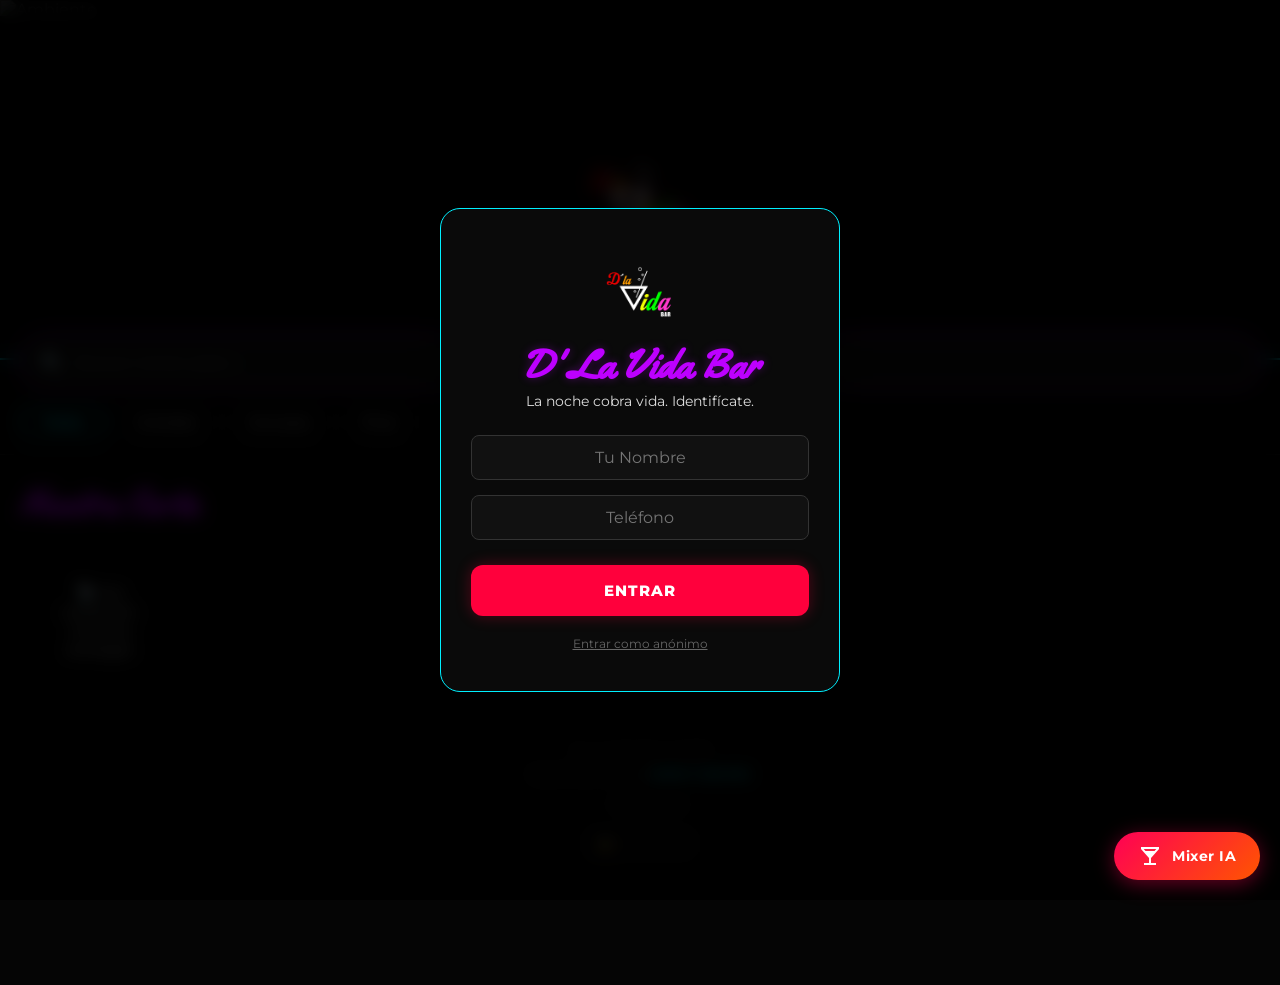
==== index.html @ 684621da "ok" ====
<!DOCTYPE html>
<html lang="es">
<head>
    <meta charset="UTF-8">
    <meta name="viewport" content="width=device-width, initial-scale=1.0, maximum-scale=1.0, user-scalable=no">
    <title>D' La Vida Bar | Neon Noir</title>
    
    <link rel="preconnect" href="https://fonts.googleapis.com">
    <link rel="preconnect" href="https://fonts.gstatic.com" crossorigin>
    <link href="https://fonts.googleapis.com/css2?family=Montserrat:wght@300;400;600;800&family=Yellowtail&display=swap" rel="stylesheet">
    <link href="https://fonts.googleapis.com/icon?family=Material+Icons" rel="stylesheet">
    <link rel="stylesheet" href="css/style.css">
    <link rel="stylesheet" href="css/modal.css">
    <link rel="manifest" href="manifest.json">
    
    <script src="https://cdn.jsdelivr.net/npm/@supabase/supabase-js@2"></script>
    <script src="js/config.js"></script>
</head>
<body>
    <div id="modal-welcome" class="modal-overlay">
        <div class="modal-card" style="text-align: center; padding: 40px 30px; border: 1px solid var(--neon-cyan);">
            <img src="img/logo.png" alt="Logo" style="width: 80px; margin-bottom: 10px;">
            <h2 class="modal-title-elegant" style="font-size: 2.5rem;">D' La Vida Bar</h2>
            <p style="color:#ddd; margin-bottom: 25px; font-size: 0.9rem; font-family: 'Montserrat', sans-serif;">
                La noche cobra vida. Identifícate.
            </p>
            <input type="text" id="welcome-nombre" placeholder="Tu Nombre" class="input-stylish" style="margin-bottom:15px; text-align:center;">
            <input type="tel" id="welcome-phone" placeholder="Teléfono" class="input-stylish" style="margin-bottom:25px; text-align:center;">
            <button class="btn-modal-action" onclick="registrarBienvenida()">ENTRAR</button>
            <p onclick="cerrarWelcome()" style="color:#666; font-size:0.75rem; margin-top:20px; cursor:pointer; text-decoration:underline;">Entrar como anónimo</p>
        </div>
    </div>

    <div id="toast-container"></div>

    <header class="hero-optimizado">
        <img src="https://images.unsplash.com/photo-1572116469696-31de0f17cc34?auto=format&fit=crop&w=600&q=60" class="hero-bg" alt="Ambiente" loading="lazy">
        <div class="overlay">
            <div class="logo-area">
                <div class="logo-container">
                    <img src="img/logo.png" alt="Logotipo D' La Vida" class="main-logo">
                </div>
                <h1 class="brand-name">D' La Vida Bar</h1>
                <p class="tagline">NEON NOIR EXPERIENCE</p>
            </div>
        </div>
    </header>

    <div class="search-wrapper">
        <div class="search-box">
            <span class="search-icon" style="color: var(--neon-cyan);">🔍</span>
            <input type="text" id="search-input" placeholder="Buscar cóctel, plato...">
        </div>
    </div>

    <div class="filters-container">
        <nav class="filters">
            <button class="filter-btn active" onclick="filtrar('todos', this)">Todos</button>
            <button class="filter-btn" onclick="filtrar('cocteles', this)">Cócteles</button>
            <button class="filter-btn" onclick="filtrar('cervezas', this)">Cervezas</button>
            <button class="filter-btn" onclick="filtrar('tapas', this)">Picar</button>
            <button class="filter-btn" onclick="filtrar('fuertes', this)">Platos</button>
        </nav>
    </div>

    <main class="container">
        <h3 class="section-title">Nuestra Carta</h3>
        <div id="menu-grid" class="menu-grid"></div>
    </main>

    <footer style="text-align:center; padding: 30px 20px; color: #333; font-size: 0.8rem;">
    <p style="margin-bottom: 8px;">D' La Vida Bar © 2025</p>
    
    <p style="font-size: 0.7rem; color: #555;">
        Digital Experience by 
        <a href="https://agenciaseniors.github.io/agencia/" target="_blank" rel="noopener" 
           style="color: var(--neon-cyan); text-decoration: none; font-weight: 600; transition: 0.3s;">
           AGENCY SENIORS
        </a>
    </p>

    <div style="margin-top: 15px; font-weight: 600; display: flex; align-items: center; justify-content: center; gap: 6px;">
        <span id="status-dot" style="width: 8px; height: 8px; border-radius: 50%; background-color: #ccc;"></span>
        <span id="connection-status">Comprobando...</span>
    </div>

    <a href="login.html" style="color: #444; text-decoration:none; margin-top:20px; display:inline-block; font-size: 0.7rem; border: 1px solid #333; padding: 4px 10px; border-radius: 4px;">
        🔒 Acceso Staff
    </a>
</footer>

    <div id="modal-detalle" class="modal-overlay" onclick="if(event.target == this) cerrarDetalle()">
        <div class="modal-card">
            <div class="btn-close-modal" onclick="cerrarDetalle()">✕</div>
            <div class="modal-image-wrapper">
                <img id="det-img" src="" alt="Producto" loading="lazy">
            </div>
            <div class="modal-body-content">
                <h2 id="det-titulo" class="modal-title-elegant">Nombre</h2>
                <span id="det-precio" class="modal-price-tag">$0.00</span>
                <p id="det-desc" class="modal-description">...</p>
                
                <div id="box-curiosidad" class="ia-badge" style="display:none;">
                    <span class="ia-title">⚡ Dato Curioso</span>
                    <p id="det-curiosidad" class="ia-text">...</p>
                </div>

                <div style="display:flex; justify-content:space-between; align-items:center; margin-top:20px; border-top:1px solid #222; padding-top:15px;">
                    <span style="color:#666; font-size:0.8rem;">Valoración:</span>
                    <span id="det-rating-big" style="color:var(--neon-green); font-size:1.2rem; font-weight:bold;">★ 5.0</span>
                </div>
                <button class="btn-modal-action" style="margin-top:15px;" onclick="abrirOpinionDesdeDetalle()">CALIFICAR</button>
            </div>
        </div>
    </div>

    <div id="modal-opinion" class="modal-overlay" onclick="if(event.target == this) cerrarModalOpiniones()">
        <div class="modal-card" style="padding: 30px;">
            <span class="close-btn-float" style="top:10px; right:10px;" onclick="cerrarModalOpiniones()">×</span>
            <h3 class="modal-title-elegant" style="text-align:center; margin-bottom:20px; font-size:2rem; color:var(--neon-magenta);">Tu Opinión</h3>
            
            <div class="stars" id="stars-container" style="font-size:3rem; color:#333; cursor:pointer; margin-bottom:25px; text-align:center;">
                <span data-val="1">★</span><span data-val="2">★</span><span data-val="3">★</span><span data-val="4">★</span><span data-val="5">★</span>
            </div>
            
            <input type="text" id="cliente-nombre" placeholder="Tu Nombre" class="input-stylish" style="margin-bottom:15px;">
            <textarea id="cliente-comentario" rows="3" placeholder="Comentario..." class="input-stylish" style="margin-bottom:20px;"></textarea>
            
            <button class="btn-big-action" onclick="enviarOpinion()">ENVIAR</button>
        </div>
    </div>
    <button class="fab-ia" onclick="abrirShaker()" style="background: linear-gradient(135deg, #ff0055, #ff5500); color:white;">
    <span class="material-icons">local_bar</span>
    <span class="fab-text">Mixer IA</span>
</button>

<div id="modal-shaker" class="modal-overlay">
    <div class="modal-content shaker-card">
        <button class="btn-close-modal" onclick="cerrarShaker()">
            <span class="material-icons">close</span>
        </button>

        <h3 class="shaker-title">El Mixer Mágico 🍸</h3>
        <p class="shaker-subtitle">Elige 3 "esencias" y agita tu móvil (o pulsa el botón).</p>

        <div class="essences-grid" id="essences-grid">
            </div>

        <div class="shaker-container">
            <div id="shaker-img" class="shaker-visual">
                <span class="material-icons" style="font-size: 4rem; color:#ccc;">sports_bar</span>
            </div>
            <div id="shaker-status" class="shaker-status">Añade ingredientes...</div>
        </div>

        <button id="btn-mix-manual" class="btn-big-action" onclick="procesarMezcla()" disabled>
            ¡MEZCLAR AHORA! 🌪️
        </button>
    </div>
</div>
    <script src="js/script.js"></script>
</body>
</html>
---- css/style.css ----
/* style.css - Identidad Visual: Neon Noir (D' La Vida Bar) */

/* 1. IMPORTACIÓN DE FUENTES (Yellowtail para Títulos, Montserrat para Lectura) */
@import url('https://fonts.googleapis.com/css2?family=Montserrat:wght@300;400;600;800&family=Yellowtail&display=swap');

:root {
    /* --- PALETA NEON NOIR --- */
    --bg-noir: #050505;       /* Fondo Base: Negro Profundo */
    --bg-surface: #0f0f0f;    /* Superficies: Casi negro */
    
    /* Colores Neón (Alta Saturación) */
    --neon-red: #FF003C;      /* Rojo Vida (Botones, Ofertas) */
    --neon-green: #CCFF00;    /* Verde Lima (Precios) */
    --neon-cyan: #00F0FF;     /* Cian Eléctrico (Hielo, Detalles) */
    --neon-magenta: #BD00FF;  /* Magenta (Títulos) */
    
    --text-primary: #FFFFFF;  /* Blanco Puro (Lectura) */
    
    /* Tipografías */
    --font-neon: 'Yellowtail', cursive;     /* Títulos Artísticos */
    --font-body: 'Montserrat', sans-serif;  /* Textos Funcionales */
    
    /* Efectos */
    --glass-border: 1px solid rgba(255, 255, 255, 0.1);
    --neon-shadow: 0 0 10px rgba(189, 0, 255, 0.3);
}

* { margin: 0; padding: 0; box-sizing: border-box; -webkit-tap-highlight-color: transparent; }

body { 
    background-color: var(--bg-noir); 
    color: var(--text-primary); 
    font-family: var(--font-body); 
    padding-bottom: 100px;
    overflow-x: hidden;
}

/* --- HERO & HEADER --- */
.hero-optimizado { 
    height: 40vh; /* Altura ajustada para el logo */
    position: relative; 
    overflow: hidden; 
    border-bottom: 2px solid var(--neon-cyan); /* Borde neón sutil */
    background: #000; 
    box-shadow: 0 10px 40px -10px black;
}

.hero-bg { 
    width: 100%; height: 100%; object-fit: cover; 
    position: absolute; top: 0; left: 0; z-index: 0; 
    opacity: 0.5; /* Oscurecido para resaltar el logo */
}

.overlay { 
    position: relative; z-index: 1; width: 100%; height: 100%; 
    background: linear-gradient(to top, var(--bg-noir) 10%, rgba(5,5,5,0.4)); 
    display: flex; flex-direction: column; justify-content: flex-end; align-items: center; 
    padding: 30px; text-align: center;
}

/* --- LOGO E IDENTIDAD --- */
.logo-container {
    margin-bottom: 5px;
}
.main-logo {
    width: 120px; /* Tamaño controlado del logo.png */
    height: auto;
    filter: drop-shadow(0 0 10px rgba(255, 0, 60, 0.4)); /* Resplandor rojo detrás */
    animation: float 6s ease-in-out infinite;
}
@keyframes float { 0% { transform: translateY(0px); } 50% { transform: translateY(-5px); } 100% { transform: translateY(0px); } }

.brand-name {
    font-family: var(--font-neon); 
    font-size: 2.5rem;
    color: var(--text-primary);
    margin: 0;
    text-shadow: 0 0 10px var(--neon-magenta), 0 0 20px var(--neon-red); /* Doble neón */
    line-height: 1.1;
}

.tagline {
    font-family: var(--font-body);
    font-size: 0.7rem;
    letter-spacing: 4px;
    font-weight: 700;
    text-transform: uppercase;
    color: var(--neon-cyan);
    margin-top: 5px;
    opacity: 0.9;
}

/* --- BUSCADOR --- */
.search-wrapper { padding: 0 20px; margin-top: -25px; position: relative; z-index: 20; }
.search-box { 
    background: rgba(20, 20, 20, 0.95); 
    backdrop-filter: blur(10px); 
    border: 1px solid var(--neon-magenta); 
    border-radius: 50px; display: flex; align-items: center; padding: 5px 20px; 
    box-shadow: 0 0 20px rgba(189, 0, 255, 0.15);
}
#search-input { width: 100%; padding: 12px 0; background: transparent; border: none; color: white; font-family: var(--font-body); font-size: 1rem; outline: none; }
.search-icon { color: var(--neon-cyan); margin-right: 10px; font-size: 1.2rem; }

/* --- FILTROS --- */
.filters-container { 
    position: sticky; top: 0; z-index: 90; 
    background: rgba(5, 5, 5, 0.95); 
    backdrop-filter: blur(12px); 
    padding: 15px 0; border-bottom: 1px solid #222; 
}
.filters { display: flex; gap: 10px; padding: 0 20px; overflow-x: auto; scrollbar-width: none; }
.filter-btn { 
    background: transparent; color: #fff; 
    border: 1px solid #333; 
    padding: 8px 20px; border-radius: 100px; 
    font-family: var(--font-body); font-size: 0.85rem;
    cursor: pointer; transition: 0.3s; white-space: nowrap;
}
.filter-btn.active { 
    background: var(--bg-noir); 
    color: var(--neon-cyan); 
    border-color: var(--neon-cyan); 
    font-weight: 700; 
    box-shadow: 0 0 12px rgba(0, 240, 255, 0.3);
}

/* --- GRID MENÚ --- */
.container { padding: 25px 20px; }
.section-title { 
    font-family: var(--font-neon); 
    color: var(--neon-magenta); 
    font-size: 2.2rem; margin-bottom: 25px; 
    text-shadow: 0 0 8px rgba(189, 0, 255, 0.4);
}

.menu-grid { display: grid; grid-template-columns: repeat(auto-fill, minmax(160px, 1fr)); gap: 20px; }

/* TARJETA DE PRODUCTO */
.card { 
    background: var(--bg-surface); 
    border-radius: 16px; overflow: hidden; 
    border: 1px solid #222; 
    position: relative; cursor: pointer; 
    box-shadow: 0 10px 20px rgba(0,0,0,0.5);
    transition: transform 0.2s, box-shadow 0.2s;
}
.card:active { transform: scale(0.98); }

.img-box { height: 160px; background: #111; position: relative; }
.img-box img { width: 100%; height: 100%; object-fit: cover; opacity: 0.9; }

.info { padding: 15px; }
.card h3 { 
    font-family: var(--font-neon); 
    font-size: 1.5rem; 
    color: var(--text-primary); 
    margin-bottom: 5px; 
    font-weight: 400;
    white-space: nowrap; overflow: hidden; text-overflow: ellipsis;
}
.short-desc {
    font-family: var(--font-body);
    font-size: 0.75rem; color: #aaa;
    margin-bottom: 12px; line-height: 1.4;
    display: -webkit-box; -webkit-line-clamp: 2; -webkit-box-orient: vertical; overflow: hidden;
}

.card-footer { display: flex; justify-content: space-between; align-items: center; margin-top: auto; }

/* PRECIOS EN VERDE LIMA */
.price { 
    color: var(--neon-green); 
    font-family: var(--font-body); 
    font-weight: 800; font-size: 1.1rem; 
    text-shadow: 0 0 5px rgba(204, 255, 0, 0.2);
}

.rating-pill { color: #888; font-size: 0.8rem; }

/* BADGES */
.badge-destacado { 
    position: absolute; top: 10px; right: 10px; 
    background: var(--neon-red); color: white; 
    padding: 4px 10px; border-radius: 4px; 
    font-size: 0.65rem; font-weight: 800; z-index: 10; font-family: var(--font-body);
    box-shadow: 0 0 10px var(--neon-red);
}

.card.agotado { opacity: 0.5; filter: grayscale(100%); pointer-events: none; }
.badge-agotado { 
    position: absolute; top: 50%; left: 50%; transform: translate(-50%, -50%) rotate(-10deg); 
    color: var(--neon-red); border: 2px solid var(--neon-red); 
    padding: 8px 15px; font-weight: 900; font-size: 1rem; border-radius: 6px; z-index: 20; 
}

/* --- TOASTS --- */
#toast-container { position: fixed; top: 20px; left: 50%; transform: translateX(-50%); z-index: 10000; display: flex; flex-direction: column; gap: 10px; width: 90%; max-width: 400px; pointer-events: none; }
.toast { 
    background: rgba(20, 20, 20, 0.95); color: white; padding: 16px 20px; 
    border-radius: 12px; box-shadow: 0 10px 30px rgba(0,0,0,0.5); 
    border: 1px solid #333; backdrop-filter: blur(10px); 
    display: flex; align-items: center; gap: 15px; pointer-events: auto; 
    font-family: var(--font-body); font-size: 0.9rem; 
    animation: slideIn 0.4s cubic-bezier(0.175, 0.885, 0.32, 1.275) forwards; 
}
.toast.success { border-left: 4px solid var(--neon-green); }
.toast.error { border-left: 4px solid var(--neon-red); }

@keyframes slideIn { from { opacity: 0; transform: translateY(-20px) scale(0.9); } to { opacity: 1; transform: translateY(0) scale(1); } }
@keyframes fadeOut { to { opacity: 0; transform: translateY(-10px); } }

/* --- MEDIA QUERIES (Para móviles) --- */
@media (max-width: 768px) {
    .menu-grid { grid-template-columns: repeat(2, 1fr); gap: 12px; }
    .container { padding: 15px 12px; }
    .card h3 { font-size: 1.3rem; }
} 
/* ↑↑ IMPORTANTE: Esta llave cierra el Media Query. ¡No la borres! ↑↑ */


/* =========================================
   ESTILOS DEL SHAKER VIRTUAL (Mixer IA)
   ========================================= */

/* 1. Botón Flotante (FAB) */
.fab-ia {
    position: fixed;
    bottom: 20px;
    right: 20px;
    background: linear-gradient(135deg, #ff0055, #ff5500); /* Color Lava */
    color: white;
    border: none;
    border-radius: 50px;
    padding: 12px 24px;
    display: flex;
    align-items: center;
    gap: 10px;
    box-shadow: 0 4px 20px rgba(255, 0, 85, 0.4);
    cursor: pointer;
    z-index: 9999; /* Por encima de todo */
    font-weight: bold;
    font-family: 'Montserrat', sans-serif;
    transition: transform 0.2s, box-shadow 0.2s;
}

.fab-ia:hover {
    transform: scale(1.05) translateY(-2px);
    box-shadow: 0 6px 25px rgba(255, 0, 85, 0.6);
}

.fab-text {
    font-size: 0.9rem;
    letter-spacing: 0.5px;
}

/* 2. Modal del Shaker */
.shaker-card {
    background: #121212; /* Fondo oscuro elegante */
    border: 1px solid #333;
    text-align: center;
    width: 90%;
    max-width: 380px;
    padding: 30px 20px;
    border-radius: 20px;
    position: relative;
    box-shadow: 0 20px 50px rgba(0,0,0,0.8);
    /* Aseguramos que se centre si modal.css no lo hace */
    margin: auto; 
}

.shaker-title { 
    color: white; 
    margin-bottom: 5px; 
    font-family: var(--font-neon); 
    font-size: 2rem;
    text-shadow: 0 0 10px rgba(255, 255, 255, 0.2);
}

.shaker-subtitle { 
    color: #888; 
    font-size: 0.9rem; 
    margin-bottom: 25px; 
    font-family: var(--font-body);
}

/* 3. Grid de Ingredientes */
.essences-grid {
    display: grid;
    grid-template-columns: repeat(3, 1fr);
    gap: 12px;
    margin-bottom: 30px;
}

.essence-btn {
    background: #1e1e1e;
    border: 1px solid #333;
    border-radius: 12px;
    padding: 15px 5px;
    color: #ccc;
    cursor: pointer;
    transition: all 0.2s;
    display: flex;
    flex-direction: column;
    align-items: center;
    gap: 8px;
}

.essence-btn span { font-size: 1.8rem; }
.essence-btn small { font-size: 0.75rem; text-transform: uppercase; font-weight: 600; }

.essence-btn:hover { background: #252525; }

.essence-btn.selected {
    background: var(--gold, #FFD700); /* Fallback a dorado si no existe var */
    color: black;
    border-color: var(--gold, #FFD700);
    transform: scale(1.05);
    box-shadow: 0 0 15px rgba(255, 215, 0, 0.3);
}

/* 4. Animación Coctelera */
.shaker-container {
    height: 140px;
    display: flex;
    flex-direction: column;
    align-items: center;
    justify-content: center;
    margin-bottom: 10px;
}

.shaker-visual {
    width: 90px;
    height: 90px;
    background: #1e1e1e;
    border-radius: 50%;
    display: flex;
    align-items: center;
    justify-content: center;
    border: 2px dashed #444;
    transition: 0.3s;
    position: relative;
}

.shaker-visual .material-icons { font-size: 3.5rem; color: #555; transition: 0.3s; }

/* Estado: Listo para mezclar */
.shaker-visual.ready {
    background: linear-gradient(135deg, #FFD700, #FFA500);
    border: 2px solid white;
    box-shadow: 0 0 25px rgba(255, 165, 0, 0.4);
    animation: pulse 2s infinite;
}
.shaker-visual.ready .material-icons { color: white; }

@keyframes pulse { 0% { box-shadow: 0 0 0 0 rgba(255, 165, 0, 0.4); } 70% { box-shadow: 0 0 0 15px rgba(255, 165, 0, 0); } 100% { box-shadow: 0 0 0 0 rgba(255, 165, 0, 0); } }

/* Estado: Agitando */
.shaker-visual.shaking {
    animation: shake-hard 0.5s ease-in-out infinite;
    background: #ff0055; /* Rojo intenso al agitar */
    border-color: #ff0055;
}

@keyframes shake-hard {
    0% { transform: translate(1px, 1px) rotate(0deg); }
    10% { transform: translate(-1px, -2px) rotate(-10deg); }
    20% { transform: translate(-3px, 0px) rotate(10deg); }
    30% { transform: translate(3px, 2px) rotate(0deg); }
    40% { transform: translate(1px, -1px) rotate(10deg); }
    50% { transform: translate(-1px, 2px) rotate(-10deg); }
    60% { transform: translate(-3px, 1px) rotate(0deg); }
    100% { transform: translate(1px, -2px) rotate(-10deg); }
}

.shaker-status { 
    margin-top: 15px; 
    font-size: 0.9rem; 
    color: #666; 
    font-weight: 500;
    min-height: 20px;
}
---- css/modal.css ----
/* modal.css - Neon Noir Edition */

.modal-overlay {
    position: fixed; top: 0; left: 0; width: 100%; height: 100%;
    background: rgba(0, 0, 0, 0.85); /* Más oscuro */
    backdrop-filter: blur(8px);
    z-index: 1000;
    display: flex; align-items: center; justify-content: center;
    opacity: 0; visibility: hidden;
    transition: all 0.4s cubic-bezier(0.25, 1, 0.5, 1);
}
.modal-overlay.active { opacity: 1; visibility: visible; }

.modal-card {
    background: #0a0a0a; /* Fondo casi negro */
    width: 90%; max-width: 400px;
    border-radius: 20px; overflow: hidden; position: relative;
    box-shadow: 0 25px 50px -12px rgba(0, 0, 0, 0.9);
    border: 1px solid #333; /* Borde sutil */
    transform: translateY(100px) scale(0.9); opacity: 0;
    transition: all 0.5s cubic-bezier(0.34, 1.56, 0.64, 1);
}
.modal-overlay.active .modal-card { transform: translateY(0) scale(1); opacity: 1; }

.modal-image-wrapper {
    width: 100%; height: 250px; position: relative;
    mask-image: linear-gradient(to bottom, black 60%, transparent 100%);
    -webkit-mask-image: linear-gradient(to bottom, black 60%, transparent 100%);
}
.modal-image-wrapper img { width: 100%; height: 100%; object-fit: cover; }

.btn-close-modal {
    position: absolute; top: 15px; right: 15px;
    background: rgba(0, 0, 0, 0.6); color: white;
    width: 32px; height: 32px; border-radius: 50%;
    display: flex; align-items: center; justify-content: center; cursor: pointer;
    border: 1px solid rgba(255, 255, 255, 0.2); backdrop-filter: blur(4px);
    z-index: 10; transition: transform 0.2s;
}
.btn-close-modal:active { transform: scale(0.9); }

.modal-body-content { padding: 0 25px 25px 25px; margin-top: -40px; position: relative; z-index: 5; }

/* Tipografía Neón para el título del modal */
.modal-title-elegant {
    font-family: 'Yellowtail', cursive;
    font-size: 2.5rem;
    color: var(--neon-magenta);
    margin-bottom: 5px; line-height: 1.1;
    text-shadow: 0 0 10px rgba(189, 0, 255, 0.3);
}

.modal-price-tag {
    font-size: 1.4rem; font-weight: 800;
    color: var(--neon-green); /* Precio en Verde Lima */
    margin-bottom: 15px; display: block;
    font-family: 'Montserrat', sans-serif;
}

.modal-description { color: #ccc; font-size: 0.95rem; line-height: 1.6; margin-bottom: 20px; }

/* Caja de Curiosidad IA - Estilo Tech */
.ia-badge {
    background: #0f0f0f;
    border: 1px dashed var(--neon-cyan);
    padding: 15px; border-radius: 12px; margin-bottom: 20px;
}
.ia-title { 
    font-size: 0.75rem; color: var(--neon-cyan); 
    font-weight: bold; letter-spacing: 2px; text-transform: uppercase; 
    display: block; margin-bottom: 5px; 
}
.ia-text { font-size: 0.9rem; color: #eee; font-style: italic; font-family: 'Montserrat', sans-serif; }

/* Botones Principales - ROJO VIDA */
.btn-modal-action, .btn-big-action {
    width: 100%; padding: 16px;
    background: var(--neon-red);
    color: white; border: none; border-radius: 12px;
    font-weight: 800; font-size: 0.95rem; cursor: pointer;
    transition: 0.3s; text-transform: uppercase; letter-spacing: 1px;
    font-family: 'Montserrat', sans-serif;
    box-shadow: 0 0 15px rgba(255, 0, 60, 0.3);
}
.btn-modal-action:active, .btn-big-action:active { transform: scale(0.98); }

/* Inputs dentro de modales */
.input-stylish {
    width: 100%; padding: 12px; background: #111;
    border: 1px solid #333; color: white;
    border-radius: 8px; font-size: 1rem; outline: none; transition: 0.3s;
    font-family: 'Montserrat', sans-serif;
}
.input-stylish:focus { border-color: var(--neon-cyan); }
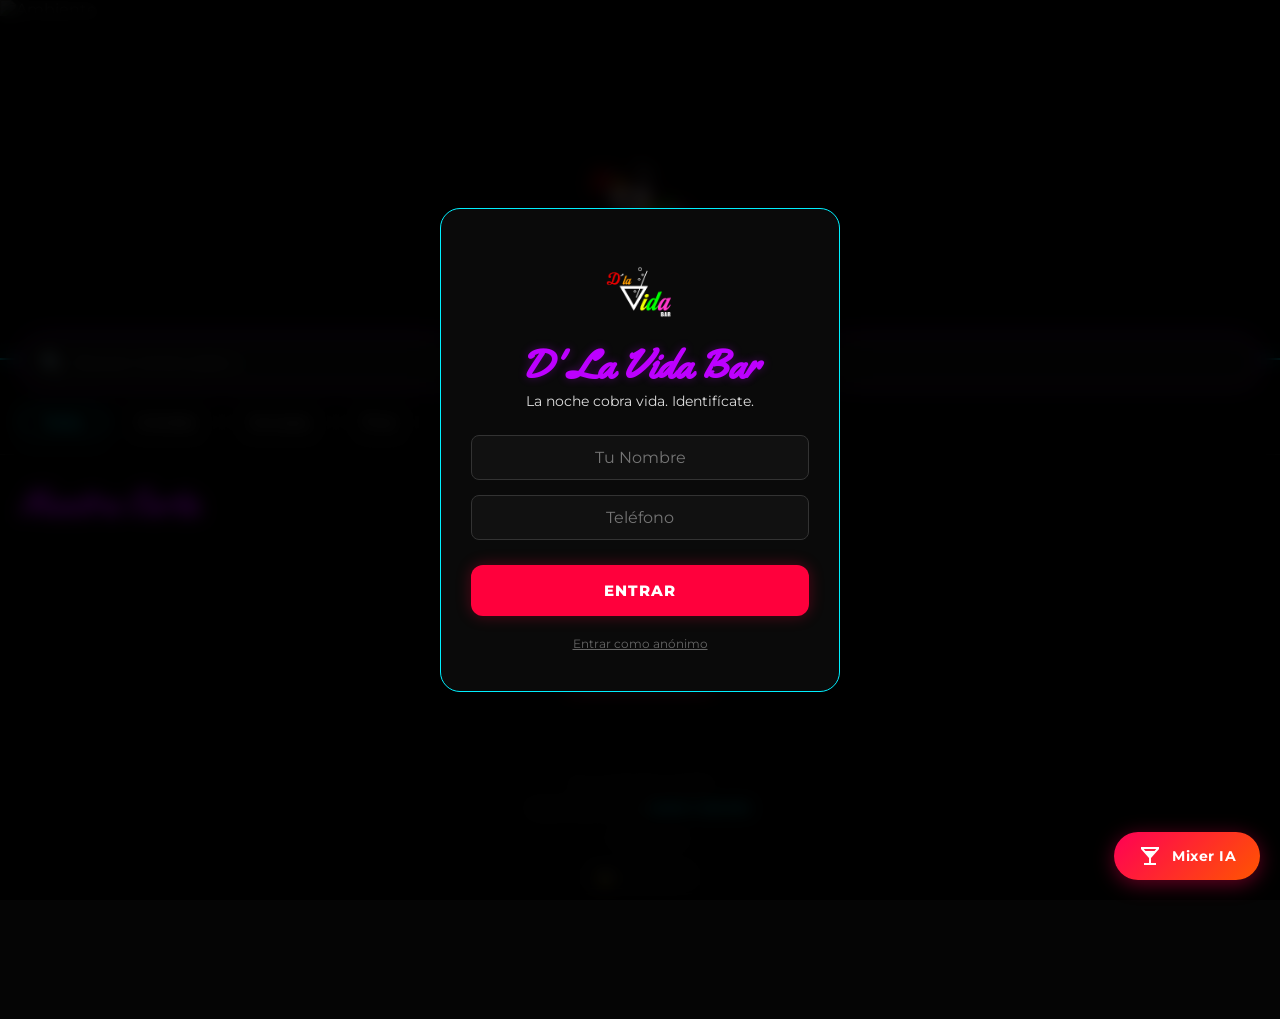
==== commit eb30e0da: "ok" ====
--- a/index.html
+++ b/index.html
@@ -4,7 +4,7 @@
     <meta charset="UTF-8">
     <meta name="viewport" content="width=device-width, initial-scale=1.0, maximum-scale=1.0, user-scalable=no">
     <title>D' La Vida Bar | Neon Noir</title>
-    
+    <link rel="icon" type="image/x-icon" href="favicon.ico">
     <link rel="preconnect" href="https://fonts.googleapis.com">
     <link rel="preconnect" href="https://fonts.gstatic.com" crossorigin>
     <link href="https://fonts.googleapis.com/css2?family=Montserrat:wght@300;400;600;800&family=Yellowtail&display=swap" rel="stylesheet">
@@ -129,10 +129,11 @@
             <button class="btn-big-action" onclick="enviarOpinion()">ENVIAR</button>
         </div>
     </div>
+    
     <button class="fab-ia" onclick="abrirShaker()" style="background: linear-gradient(135deg, #ff0055, #ff5500); color:white;">
-    <span class="material-icons">local_bar</span>
-    <span class="fab-text">Mixer IA</span>
-</button>
+        <span class="material-icons">local_bar</span>
+        <span class="fab-text">Mixer IA</span>
+    </button>
 
 <div id="modal-shaker" class="modal-overlay">
     <div class="modal-content shaker-card">
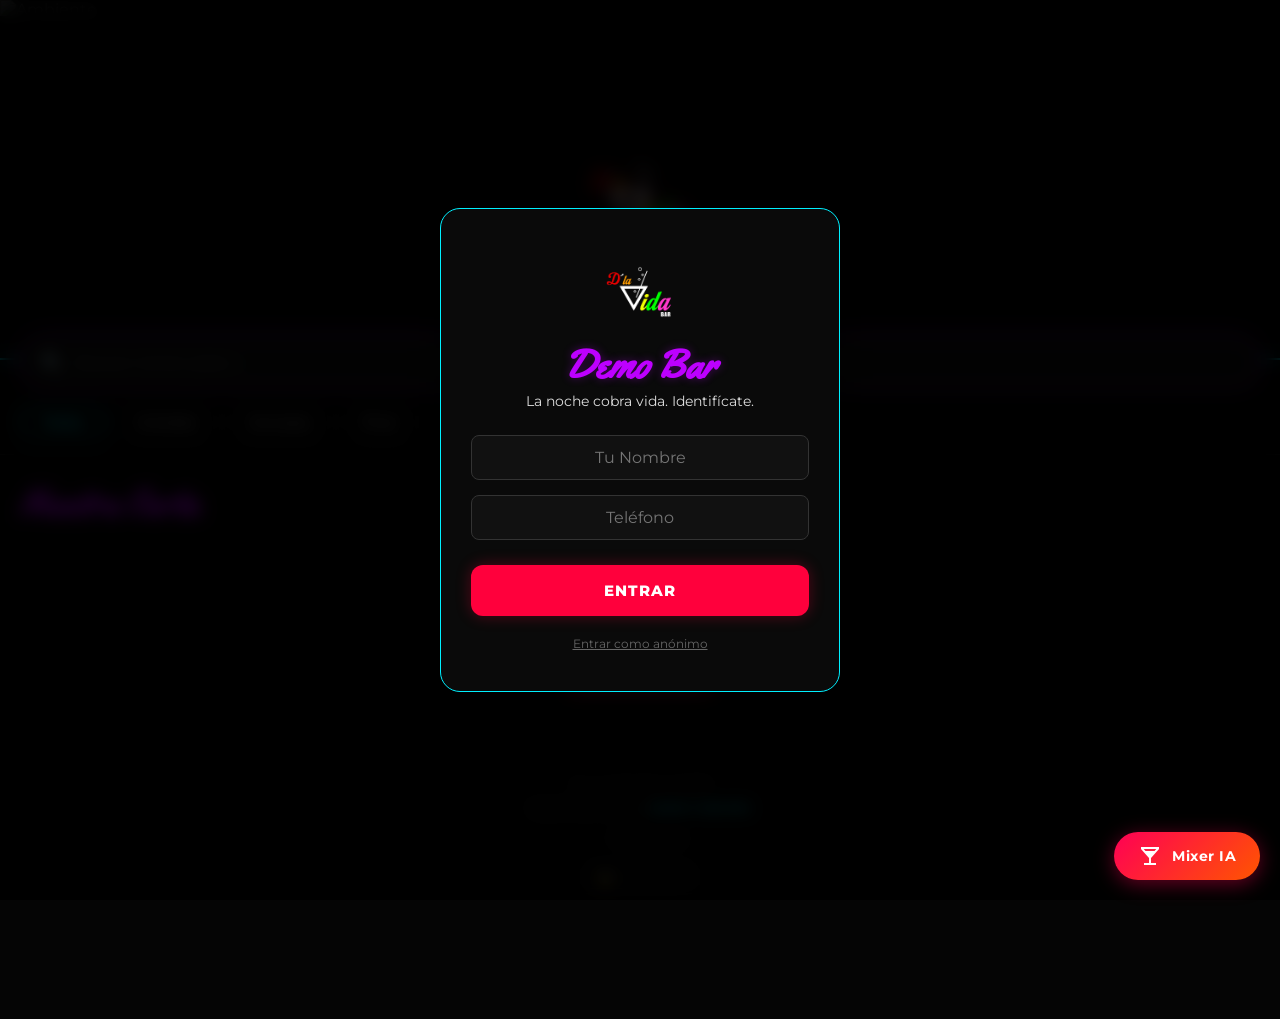
==== commit 16132159: "ok" ====
--- a/index.html
+++ b/index.html
@@ -3,7 +3,7 @@
 <head>
     <meta charset="UTF-8">
     <meta name="viewport" content="width=device-width, initial-scale=1.0, maximum-scale=1.0, user-scalable=no">
-    <title>D' La Vida Bar | Neon Noir</title>
+    <title>Demo Bar | Enjoy the experience</title>
     <link rel="icon" type="image/x-icon" href="favicon.ico">
     <link rel="preconnect" href="https://fonts.googleapis.com">
     <link rel="preconnect" href="https://fonts.gstatic.com" crossorigin>
@@ -20,7 +20,7 @@
     <div id="modal-welcome" class="modal-overlay">
         <div class="modal-card" style="text-align: center; padding: 40px 30px; border: 1px solid var(--neon-cyan);">
             <img src="img/logo.png" alt="Logo" style="width: 80px; margin-bottom: 10px;">
-            <h2 class="modal-title-elegant" style="font-size: 2.5rem;">D' La Vida Bar</h2>
+            <h2 class="modal-title-elegant" style="font-size: 2.5rem;">Demo Bar</h2>
             <p style="color:#ddd; margin-bottom: 25px; font-size: 0.9rem; font-family: 'Montserrat', sans-serif;">
                 La noche cobra vida. Identifícate.
             </p>
@@ -40,7 +40,7 @@
                 <div class="logo-container">
                     <img src="img/logo.png" alt="Logotipo D' La Vida" class="main-logo">
                 </div>
-                <h1 class="brand-name">D' La Vida Bar</h1>
+                <h1 class="brand-name">Demo Bar</h1>
                 <p class="tagline">NEON NOIR EXPERIENCE</p>
             </div>
         </div>
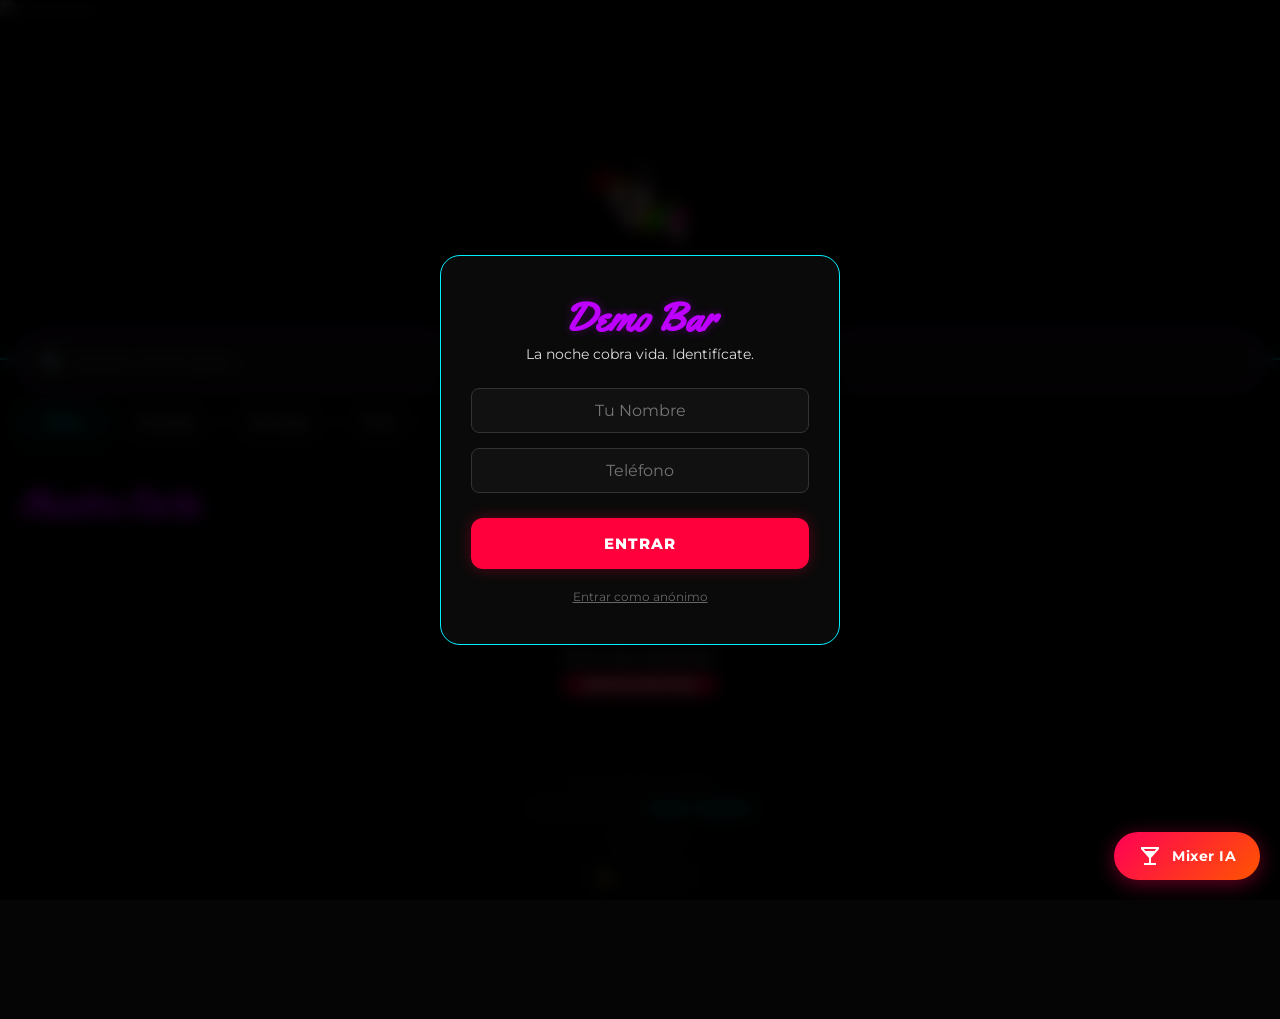
==== commit f48131e3: "QUITE LOGO" ====
--- a/index.html
+++ b/index.html
@@ -19,7 +19,7 @@
 <body>
     <div id="modal-welcome" class="modal-overlay">
         <div class="modal-card" style="text-align: center; padding: 40px 30px; border: 1px solid var(--neon-cyan);">
-            <img src="img/logo.png" alt="Logo" style="width: 80px; margin-bottom: 10px;">
+            
             <h2 class="modal-title-elegant" style="font-size: 2.5rem;">Demo Bar</h2>
             <p style="color:#ddd; margin-bottom: 25px; font-size: 0.9rem; font-family: 'Montserrat', sans-serif;">
                 La noche cobra vida. Identifícate.
@@ -41,7 +41,7 @@
                     <img src="img/logo.png" alt="Logotipo D' La Vida" class="main-logo">
                 </div>
                 <h1 class="brand-name">Demo Bar</h1>
-                <p class="tagline">NEON NOIR EXPERIENCE</p>
+                <p class="tagline">ENJOY THE EXPERIENCE</p>
             </div>
         </div>
     </header>
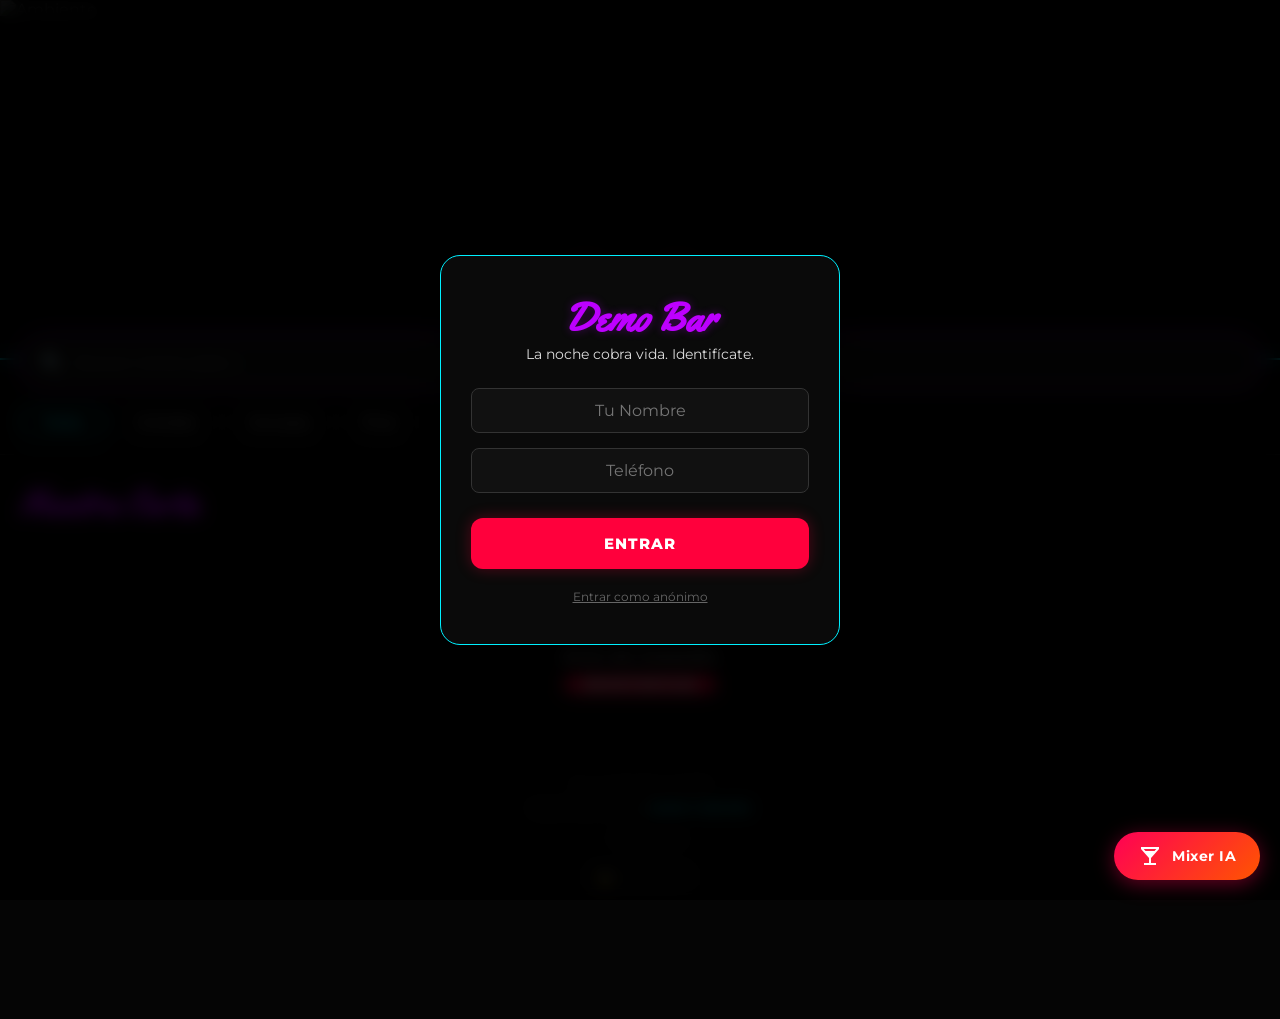
==== commit a344f265: "QUITE LOGO" ====
--- a/index.html
+++ b/index.html
@@ -38,7 +38,6 @@
         <div class="overlay">
             <div class="logo-area">
                 <div class="logo-container">
-                    <img src="img/logo.png" alt="Logotipo D' La Vida" class="main-logo">
                 </div>
                 <h1 class="brand-name">Demo Bar</h1>
                 <p class="tagline">ENJOY THE EXPERIENCE</p>
